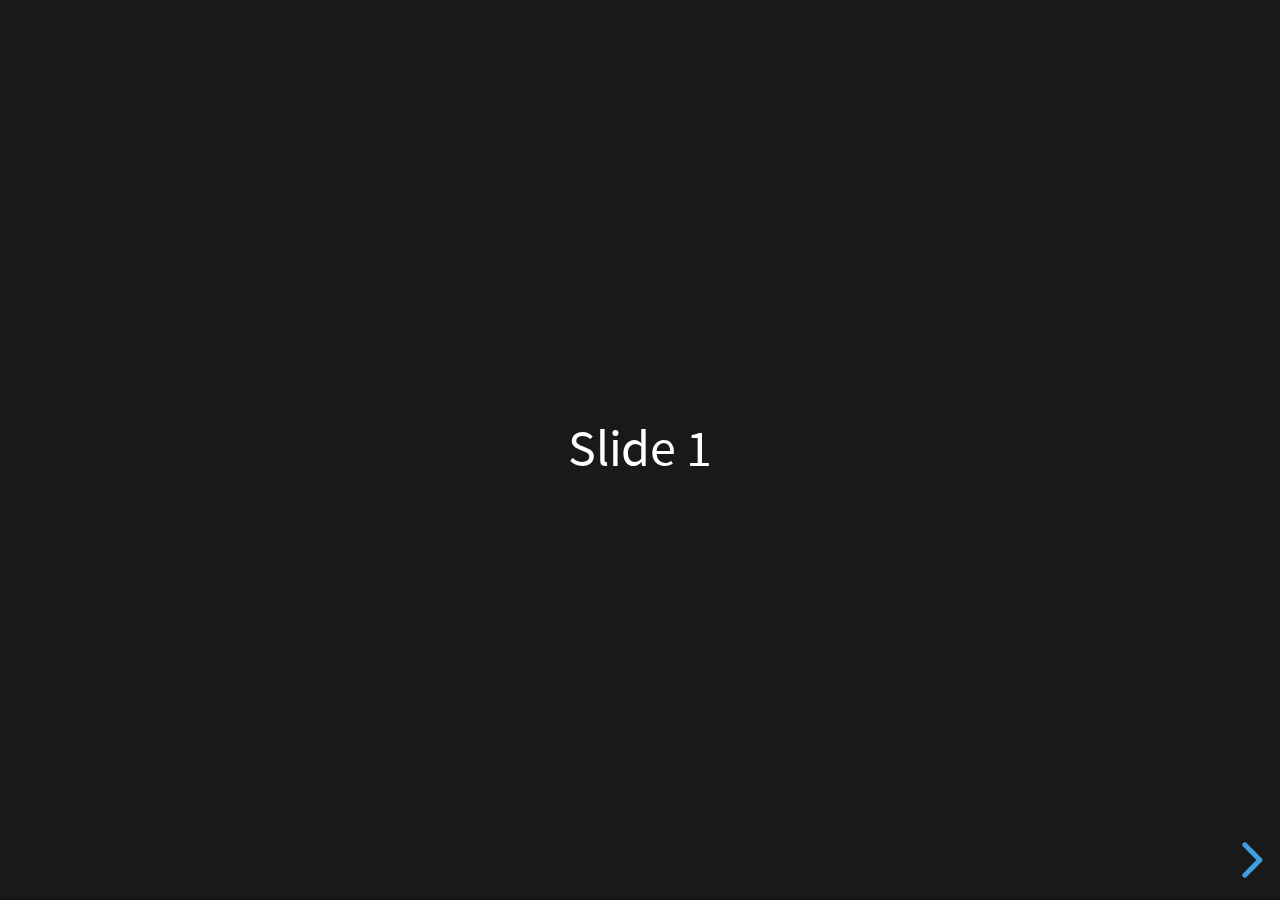
==== docs/index.html @ f8ef009a "Move to docs for gh pages" ====
<!doctype html>
<html lang="en">
	<head>
		<meta charset="utf-8">
		<meta name="viewport" content="width=device-width, initial-scale=1.0, maximum-scale=1.0, user-scalable=no">

		<title>reveal.js</title>

		<link rel="stylesheet" href="../dist/reset.css">
		<link rel="stylesheet" href="../dist/reveal.css">
		<link rel="stylesheet" href="../dist/theme/black.css">

		<!-- Theme used for syntax highlighted code -->
		<link rel="stylesheet" href="../plugin/highlight/monokai.css">
	</head>
	<body>
		<div class="reveal">
			<div class="slides">
				<section>Slide 1</section>
				<section>Slide 2</section>
			</div>
		</div>

		<script src="../dist/reveal.js"></script>
		<script src="../plugin/notes/notes.js"></script>
		<script src="../plugin/markdown/markdown.js"></script>
		<script src="../plugin/highlight/highlight.js"></script>
		<script>
			// More info about initialization & config:
			// - https://revealjs.com/initialization/
			// - https://revealjs.com/config/
			Reveal.initialize({
				hash: true,

				// Learn about plugins: https://revealjs.com/plugins/
				plugins: [ RevealMarkdown, RevealHighlight, RevealNotes ]
			});
		</script>
	</body>
</html>
---- dist/theme/black.css ----
/**
 * Black theme for reveal.js. This is the opposite of the 'white' theme.
 *
 * By Hakim El Hattab, http://hakim.se
 */
@import url(./fonts/source-sans-pro/source-sans-pro.css);
section.has-light-background, section.has-light-background h1, section.has-light-background h2, section.has-light-background h3, section.has-light-background h4, section.has-light-background h5, section.has-light-background h6 {
  color: #222;
}

/*********************************************
 * GLOBAL STYLES
 *********************************************/
:root {
  --r-background-color: #191919;
  --r-main-font: Source Sans Pro, Helvetica, sans-serif;
  --r-main-font-size: 42px;
  --r-main-color: #fff;
  --r-block-margin: 20px;
  --r-heading-margin: 0 0 20px 0;
  --r-heading-font: Source Sans Pro, Helvetica, sans-serif;
  --r-heading-color: #fff;
  --r-heading-line-height: 1.2;
  --r-heading-letter-spacing: normal;
  --r-heading-text-transform: uppercase;
  --r-heading-text-shadow: none;
  --r-heading-font-weight: 600;
  --r-heading1-text-shadow: none;
  --r-heading1-size: 2.5em;
  --r-heading2-size: 1.6em;
  --r-heading3-size: 1.3em;
  --r-heading4-size: 1em;
  --r-code-font: monospace;
  --r-link-color: #42affa;
  --r-link-color-dark: #068de9;
  --r-link-color-hover: #8dcffc;
  --r-selection-background-color: rgba(66, 175, 250, 0.75);
  --r-selection-color: #fff;
  --r-overlay-element-bg-color: 240, 240, 240;
  --r-overlay-element-fg-color: 0, 0, 0;
}

.reveal-viewport {
  background: #191919;
  background-color: var(--r-background-color);
}

.reveal {
  font-family: var(--r-main-font);
  font-size: var(--r-main-font-size);
  font-weight: normal;
  color: var(--r-main-color);
}

.reveal ::selection {
  color: var(--r-selection-color);
  background: var(--r-selection-background-color);
  text-shadow: none;
}

.reveal ::-moz-selection {
  color: var(--r-selection-color);
  background: var(--r-selection-background-color);
  text-shadow: none;
}

.reveal .slides section,
.reveal .slides section > section {
  line-height: 1.3;
  font-weight: inherit;
}

/*********************************************
 * HEADERS
 *********************************************/
.reveal h1,
.reveal h2,
.reveal h3,
.reveal h4,
.reveal h5,
.reveal h6 {
  margin: var(--r-heading-margin);
  color: var(--r-heading-color);
  font-family: var(--r-heading-font);
  font-weight: var(--r-heading-font-weight);
  line-height: var(--r-heading-line-height);
  letter-spacing: var(--r-heading-letter-spacing);
  text-transform: var(--r-heading-text-transform);
  text-shadow: var(--r-heading-text-shadow);
  word-wrap: break-word;
}

.reveal h1 {
  font-size: var(--r-heading1-size);
}

.reveal h2 {
  font-size: var(--r-heading2-size);
}

.reveal h3 {
  font-size: var(--r-heading3-size);
}

.reveal h4 {
  font-size: var(--r-heading4-size);
}

.reveal h1 {
  text-shadow: var(--r-heading1-text-shadow);
}

/*********************************************
 * OTHER
 *********************************************/
.reveal p {
  margin: var(--r-block-margin) 0;
  line-height: 1.3;
}

/* Remove trailing margins after titles */
.reveal h1:last-child,
.reveal h2:last-child,
.reveal h3:last-child,
.reveal h4:last-child,
.reveal h5:last-child,
.reveal h6:last-child {
  margin-bottom: 0;
}

/* Ensure certain elements are never larger than the slide itself */
.reveal img,
.reveal video,
.reveal iframe {
  max-width: 95%;
  max-height: 95%;
}

.reveal strong,
.reveal b {
  font-weight: bold;
}

.reveal em {
  font-style: italic;
}

.reveal ol,
.reveal dl,
.reveal ul {
  display: inline-block;
  text-align: left;
  margin: 0 0 0 1em;
}

.reveal ol {
  list-style-type: decimal;
}

.reveal ul {
  list-style-type: disc;
}

.reveal ul ul {
  list-style-type: square;
}

.reveal ul ul ul {
  list-style-type: circle;
}

.reveal ul ul,
.reveal ul ol,
.reveal ol ol,
.reveal ol ul {
  display: block;
  margin-left: 40px;
}

.reveal dt {
  font-weight: bold;
}

.reveal dd {
  margin-left: 40px;
}

.reveal blockquote {
  display: block;
  position: relative;
  width: 70%;
  margin: var(--r-block-margin) auto;
  padding: 5px;
  font-style: italic;
  background: rgba(255, 255, 255, 0.05);
  box-shadow: 0px 0px 2px rgba(0, 0, 0, 0.2);
}

.reveal blockquote p:first-child,
.reveal blockquote p:last-child {
  display: inline-block;
}

.reveal q {
  font-style: italic;
}

.reveal pre {
  display: block;
  position: relative;
  width: 90%;
  margin: var(--r-block-margin) auto;
  text-align: left;
  font-size: 0.55em;
  font-family: var(--r-code-font);
  line-height: 1.2em;
  word-wrap: break-word;
  box-shadow: 0px 5px 15px rgba(0, 0, 0, 0.15);
}

.reveal code {
  font-family: var(--r-code-font);
  text-transform: none;
  tab-size: 2;
}

.reveal pre code {
  display: block;
  padding: 5px;
  overflow: auto;
  max-height: 400px;
  word-wrap: normal;
}

.reveal .code-wrapper {
  white-space: normal;
}

.reveal .code-wrapper code {
  white-space: pre;
}

.reveal table {
  margin: auto;
  border-collapse: collapse;
  border-spacing: 0;
}

.reveal table th {
  font-weight: bold;
}

.reveal table th,
.reveal table td {
  text-align: left;
  padding: 0.2em 0.5em 0.2em 0.5em;
  border-bottom: 1px solid;
}

.reveal table th[align=center],
.reveal table td[align=center] {
  text-align: center;
}

.reveal table th[align=right],
.reveal table td[align=right] {
  text-align: right;
}

.reveal table tbody tr:last-child th,
.reveal table tbody tr:last-child td {
  border-bottom: none;
}

.reveal sup {
  vertical-align: super;
  font-size: smaller;
}

.reveal sub {
  vertical-align: sub;
  font-size: smaller;
}

.reveal small {
  display: inline-block;
  font-size: 0.6em;
  line-height: 1.2em;
  vertical-align: top;
}

.reveal small * {
  vertical-align: top;
}

.reveal img {
  margin: var(--r-block-margin) 0;
}

/*********************************************
 * LINKS
 *********************************************/
.reveal a {
  color: var(--r-link-color);
  text-decoration: none;
  transition: color 0.15s ease;
}

.reveal a:hover {
  color: var(--r-link-color-hover);
  text-shadow: none;
  border: none;
}

.reveal .roll span:after {
  color: #fff;
  background: var(--r-link-color-dark);
}

/*********************************************
 * Frame helper
 *********************************************/
.reveal .r-frame {
  border: 4px solid var(--r-main-color);
  box-shadow: 0 0 10px rgba(0, 0, 0, 0.15);
}

.reveal a .r-frame {
  transition: all 0.15s linear;
}

.reveal a:hover .r-frame {
  border-color: var(--r-link-color);
  box-shadow: 0 0 20px rgba(0, 0, 0, 0.55);
}

/*********************************************
 * NAVIGATION CONTROLS
 *********************************************/
.reveal .controls {
  color: var(--r-link-color);
}

/*********************************************
 * PROGRESS BAR
 *********************************************/
.reveal .progress {
  background: rgba(0, 0, 0, 0.2);
  color: var(--r-link-color);
}

/*********************************************
 * PRINT BACKGROUND
 *********************************************/
@media print {
  .backgrounds {
    background-color: var(--r-background-color);
  }
}
---- plugin/highlight/monokai.css ----
/*
Monokai style - ported by Luigi Maselli - http://grigio.org
*/

.hljs {
  display: block;
  overflow-x: auto;
  padding: 0.5em;
  background: #272822;
  color: #ddd;
}

.hljs-tag,
.hljs-keyword,
.hljs-selector-tag,
.hljs-literal,
.hljs-strong,
.hljs-name {
  color: #f92672;
}

.hljs-code {
  color: #66d9ef;
}

.hljs-class .hljs-title {
  color: white;
}

.hljs-attribute,
.hljs-symbol,
.hljs-regexp,
.hljs-link {
  color: #bf79db;
}

.hljs-string,
.hljs-bullet,
.hljs-subst,
.hljs-title,
.hljs-section,
.hljs-emphasis,
.hljs-type,
.hljs-built_in,
.hljs-builtin-name,
.hljs-selector-attr,
.hljs-selector-pseudo,
.hljs-addition,
.hljs-variable,
.hljs-template-tag,
.hljs-template-variable {
  color: #a6e22e;
}

.hljs-comment,
.hljs-quote,
.hljs-deletion,
.hljs-meta {
  color: #75715e;
}

.hljs-keyword,
.hljs-selector-tag,
.hljs-literal,
.hljs-doctag,
.hljs-title,
.hljs-section,
.hljs-type,
.hljs-selector-id {
  font-weight: bold;
}
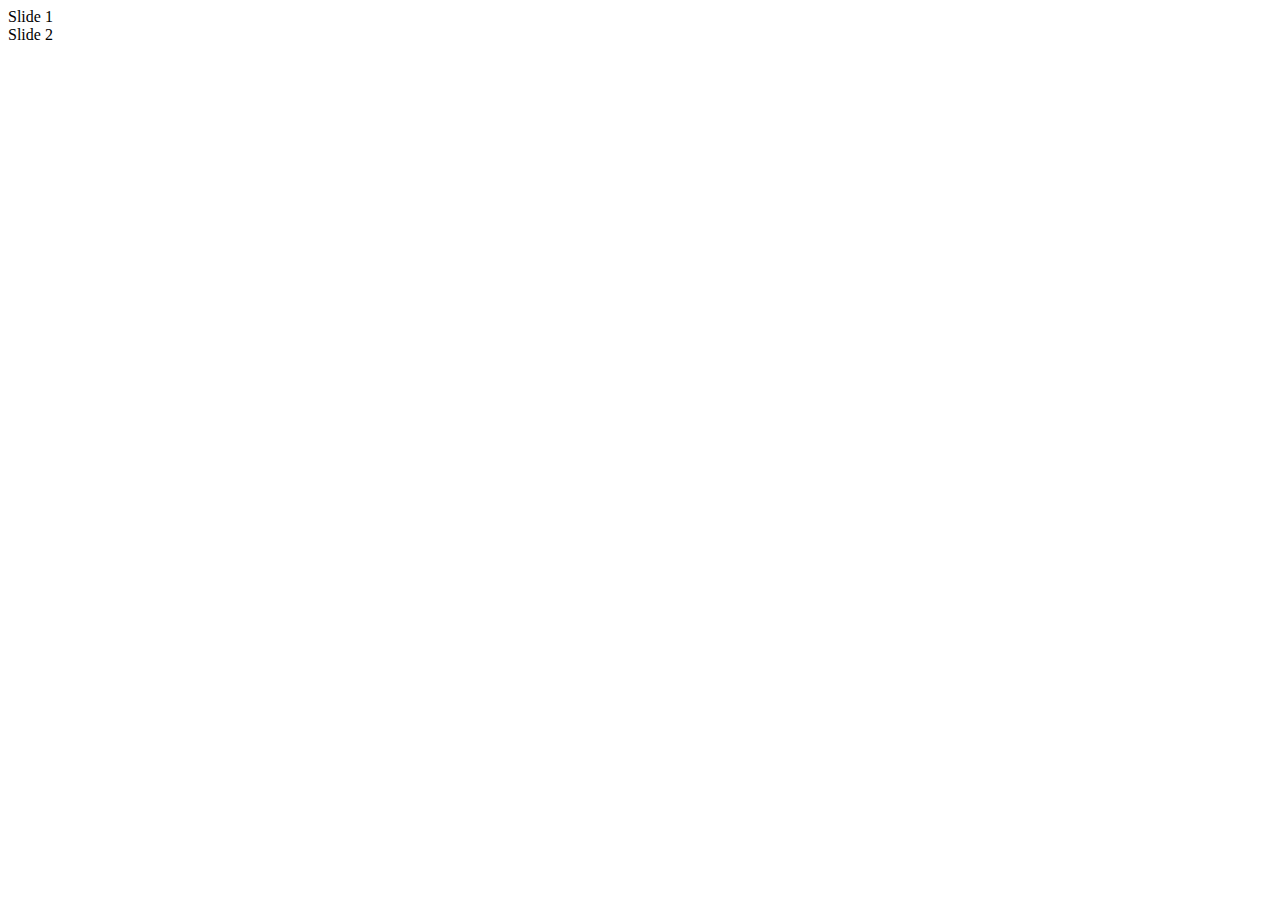
==== commit 3f9f488b: "move dist into docs for gh pages" ====
--- a/docs/index.html
+++ b/docs/index.html
@@ -6,12 +6,12 @@
 
 		<title>reveal.js</title>
 
-		<link rel="stylesheet" href="../dist/reset.css">
-		<link rel="stylesheet" href="../dist/reveal.css">
-		<link rel="stylesheet" href="../dist/theme/black.css">
+		<link rel="stylesheet" href="dist/reset.css">
+		<link rel="stylesheet" href="dist/reveal.css">
+		<link rel="stylesheet" href="dist/theme/black.css">
 
 		<!-- Theme used for syntax highlighted code -->
-		<link rel="stylesheet" href="../plugin/highlight/monokai.css">
+		<link rel="stylesheet" href="plugin/highlight/monokai.css">
 	</head>
 	<body>
 		<div class="reveal">
@@ -21,10 +21,10 @@
 			</div>
 		</div>
 
-		<script src="../dist/reveal.js"></script>
-		<script src="../plugin/notes/notes.js"></script>
-		<script src="../plugin/markdown/markdown.js"></script>
-		<script src="../plugin/highlight/highlight.js"></script>
+		<script src="dist/reveal.js"></script>
+		<script src="plugin/notes/notes.js"></script>
+		<script src="plugin/markdown/markdown.js"></script>
+		<script src="plugin/highlight/highlight.js"></script>
 		<script>
 			// More info about initialization & config:
 			// - https://revealjs.com/initialization/
